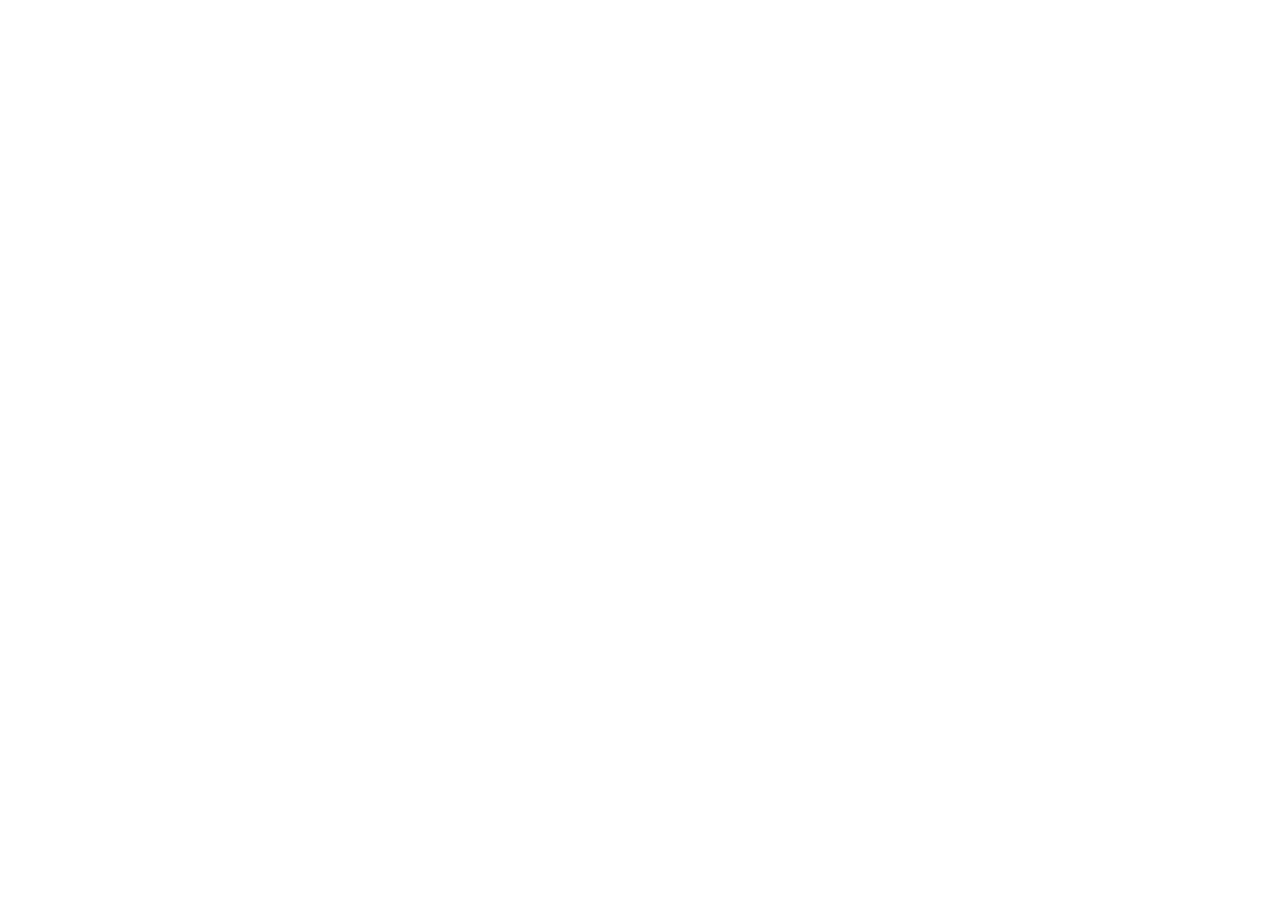
==== index.html @ d0e5bbfe "feat: initialize Toxic Desktop project Setup project structure including React, Tailwind CSS, Vite c" ====
<!doctype html>
<html lang="en">
  <head>
    <meta charset="UTF-8" />
    <meta name="viewport" content="width=device-width, initial-scale=1.0" />
    <title>Toxic Desktop</title>
    <meta name="description" content="An all-in-one web desktop environment featuring an extensive arcade games catalog, Toxify music player, web search engine & code runner, and customizable tab cloaker." />
    <meta property="og:title" content="Toxic Desktop" />
    <meta property="og:description" content="An all-in-one web desktop environment featuring an extensive arcade games catalog, Toxify music player, web search engine & code runner, and customizable tab cloaker." />
    <meta property="og:type" content="website" />
    <meta name="twitter:card" content="summary_large_image" />
    <link rel="preconnect" href="https://fonts.googleapis.com">
    <link rel="preconnect" href="https://fonts.gstatic.com" crossorigin>
    <link href="https://fonts.googleapis.com/css2?family=Dancing+Script:wght@700&family=Pacifico&family=Plus+Jakarta+Sans:wght@400;500;600;700&family=JetBrains+Mono:wght@400;500&display=swap" rel="stylesheet">
    <link id="dynamic-favicon" rel="icon" type="image/svg+xml" href="data:image/svg+xml,<svg xmlns='http://www.w3.org/2000/svg' viewBox='0 0 24 24' fill='%2310b981'><path d='M12 2L2 7l10 5 10-5-10-5zM2 17l10 5 10-5M2 12l10 5 10-5'/></svg>" />
  </head>
  <body class="bg-black text-slate-100 overflow-hidden select-none">
    <div id="root"></div>
    <script type="module" src="/src/main.tsx"></script>
  </body>
</html>
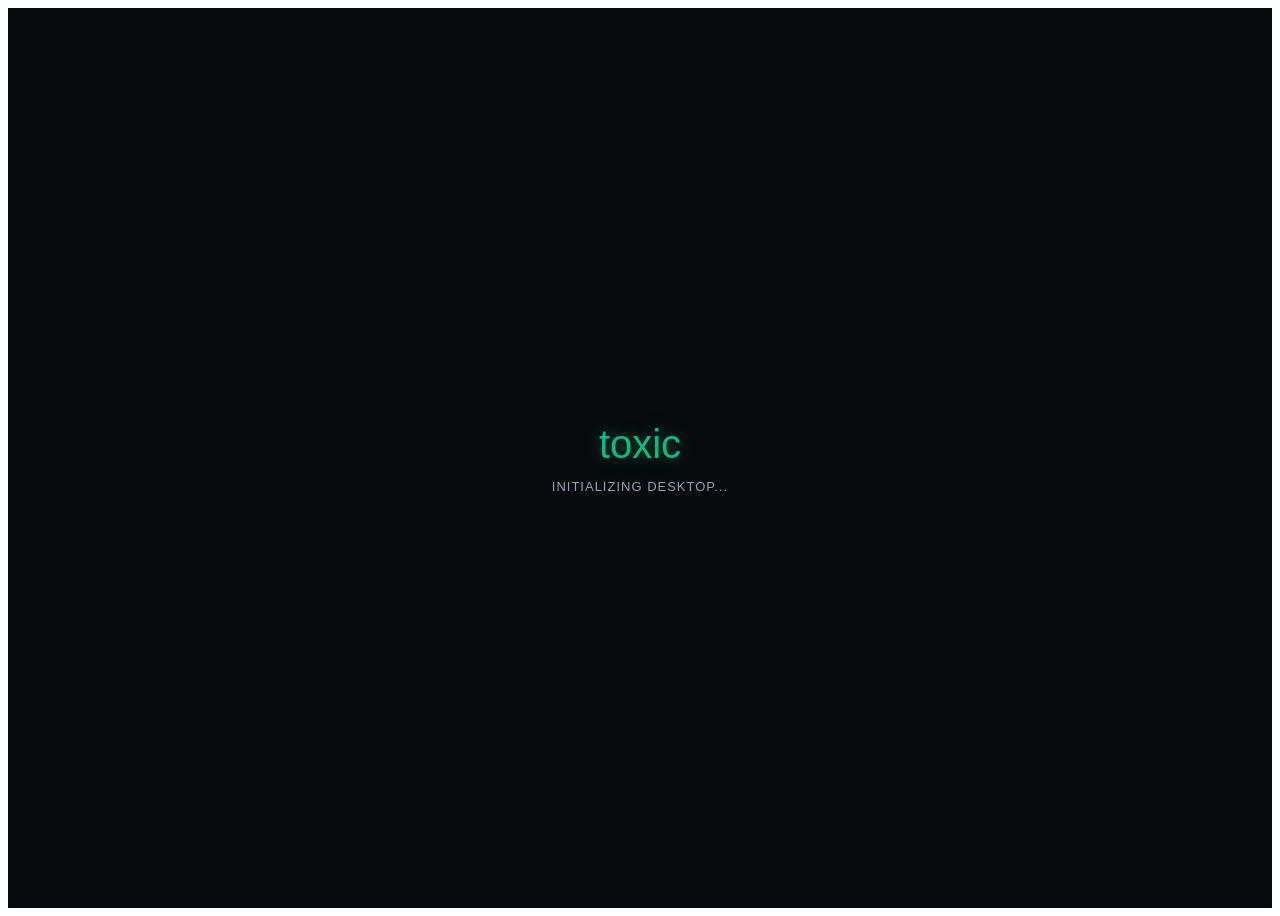
==== commit 3a6052e2: "feat: add loading screen and support SPA hosting - Add initial loading state to index.html - Add nos" ====
--- a/index.html
+++ b/index.html
@@ -15,8 +15,18 @@
     <link id="dynamic-favicon" rel="icon" type="image/svg+xml" href="data:image/svg+xml,<svg xmlns='http://www.w3.org/2000/svg' viewBox='0 0 24 24' fill='%2310b981'><path d='M12 2L2 7l10 5 10-5-10-5zM2 17l10 5 10-5M2 12l10 5 10-5'/></svg>" />
   </head>
   <body class="bg-black text-slate-100 overflow-hidden select-none">
-    <div id="root"></div>
-    <script type="module" src="/src/main.tsx"></script>
+    <div id="root">
+      <div style="display:flex; flex-direction:column; align-items:center; justify-content:center; height:100vh; background:#070b0e; color:#10b981; font-family:sans-serif;">
+        <div style="font-family:'Pacifico',cursive,sans-serif; font-size:40px; margin-bottom:12px; text-shadow:0 0 15px rgba(16,185,129,0.5);">toxic</div>
+        <div style="font-size:13px; color:#94a3b8; letter-spacing:1px;">INITIALIZING DESKTOP...</div>
+      </div>
+    </div>
+    <noscript>
+      <div style="padding:20px; text-align:center; color:#ef4444; background:#0f172a; height:100vh;">
+        JavaScript is required to launch Toxic Desktop. Please enable JavaScript in your browser settings.
+      </div>
+    </noscript>
+    <script type="module" src="./src/main.tsx"></script>
   </body>
 </html>
 
